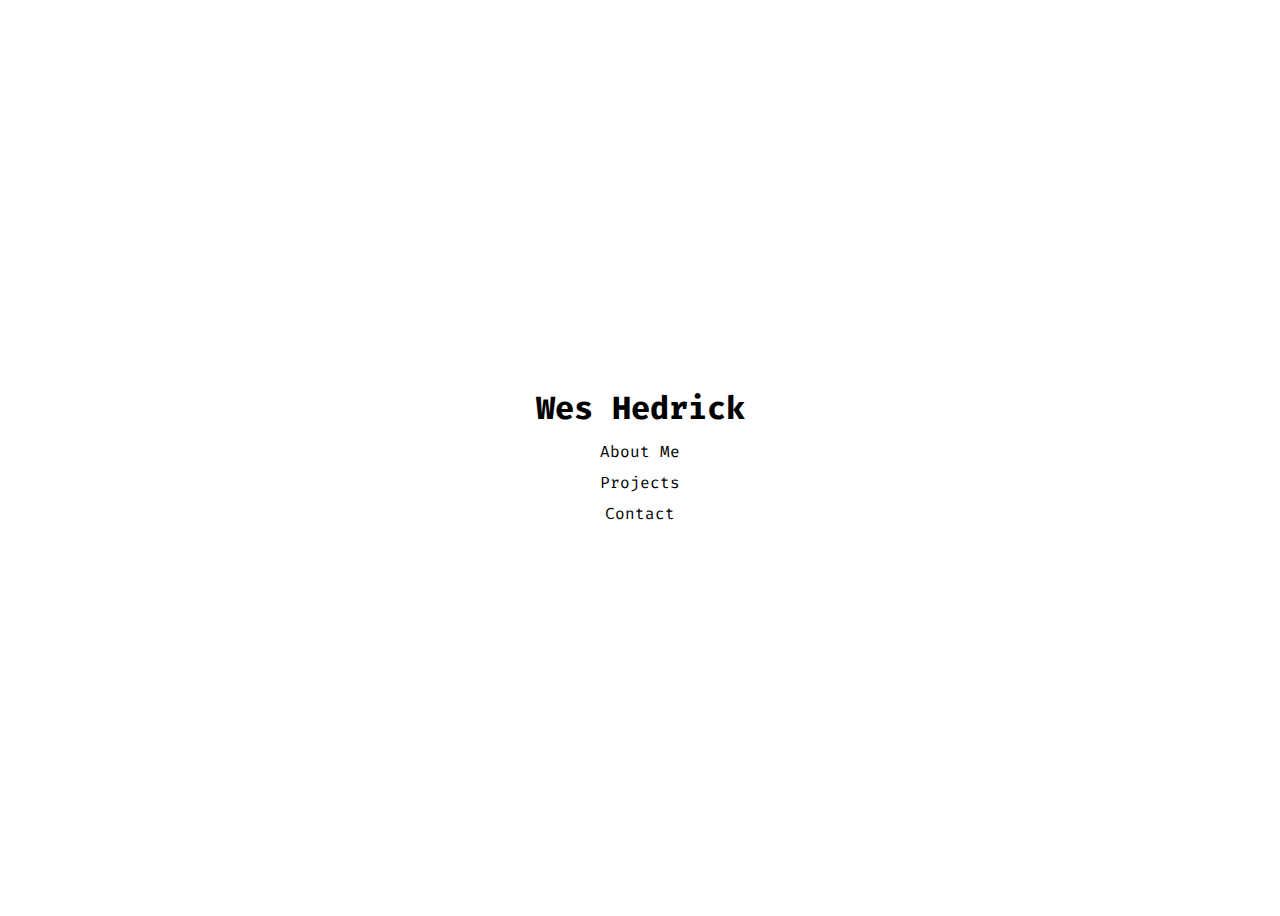
==== portfoliolanding.html @ 71fe1fa3 "development portfolio" ====
<!DOCTYPE html>
<html lang="en">
<head>
    <meta charset="UTF-8">
    <meta name="viewport" content="width=device-width, initial-scale=1.0">
    <meta http-equiv="X-UA-Compatible" content="ie=edge">
    <link rel="stylesheet" href="portfoliostyle.css">
    <link href="https://fonts.googleapis.com/css?family=Fira+Code&display=swap" rel="stylesheet">
    <script src="https://ajax.googleapis.com/ajax/libs/jquery/3.2.1/jquery.min.js"></script>
    <script src="portfolioscript.js"></script>
    <script src="portfoliodata.js"></script>
    <link rel="stylesheet" href="">
    <title>Document</title>
</head>
<body>
    <div>
        <h1>Wes Hedrick</h1>
        <div class = "linkcontainer">
            <a class="aboutme" href="">About Me</a>
            <a class="projects" href="">Projects</a>
            <a class="contact" href="">Contact</a>
        </div>
    </div>
    
</body>
</html>
---- portfoliostyle.css ----
* {
    box-sizing: border-box;
}

/*Landing Page*/

body {
    display: flex;
    height: 100vh;  
    flex-direction: column;
    justify-content: center;
    font-family: 'Fira Code', monospace;
}



h1, a, p {
    display: block;
    width: 90%;
    margin: auto;   
    text-align: center;
}

.linkcontainer {
    border: 2px solid white;
    height: 100px;
}

a {
    text-decoration: none;
    color: black;
    font-size: 16px;    
    margin-top: 10px;
    width: 200px;
}

.linkcontainer > a:hover {
    font-size: 18px; 
    
}

/*About Me*/

code {
    font-size: 25px;
}


/*Projects*/

.projectcontainer {
    width: 300px;
    height: 250px;
    /*border: 2px solid red;*/
    position: relative;
    display: block;
    margin: auto;
}

.projectcontainer > img {
    width: 100%;
    opacity: 1;
    transition: .5s ease;
}

.projectcontainer:hover img {
    opacity: 0.3;
}

.projectbuttons {
    opacity: 0;
    transition: .5s ease;
    position: absolute;
    display: block;
    padding-bottom: 8px;   
    width: 100%;
    top: 50%;
    left: 50%;
    transform: translate(-50%, -50%);
    -ms-transform: translate(-50%, -50%);
    text-align: center;
    border: 2px solid lightcoral;
    background-color: lightgreen;

}

.projectcontainer:hover .projectbuttons {
    opacity: 1;
}


.projectbuttons > a {
    width: 100px;
    height: 50px;
    border: 2px solid black;
    display: inline-block;
    background-color: lightcoral;   
}

.projectbuttons > a:hover {
    background-color: aquamarine;
    border: 2px solid green;
}

.projectdescription {
    margin-top: 10px;
}

.projectdescriptiontwo{
    margin-top: -40px;
}
.buttoncontainer {
    width: 90%;
    margin: auto;
    text-align: center;
    margin-top: 40px;
    display: flex;
    flex-direction: row;
    justify-content: space-evenly;
}

button {
    width: 150px;
    height: 40px;
    border: 2px solid black;
}


/*Contact Page*/

.contactscontainer {
    border: 2px solid white;
    text-align: center;
    margin-top: 20px;
}

.contactscontainer > a {
    width: 60px;
    height: 60px;
    display: inline-block;
}


/*Common Elements*/

.homebutton {
    width: 90%;
    height: 150px;
    margin: auto;
    text-align: center;
    display: flex;
    flex-direction: column;
    justify-content: center;
    align-items: center;
}
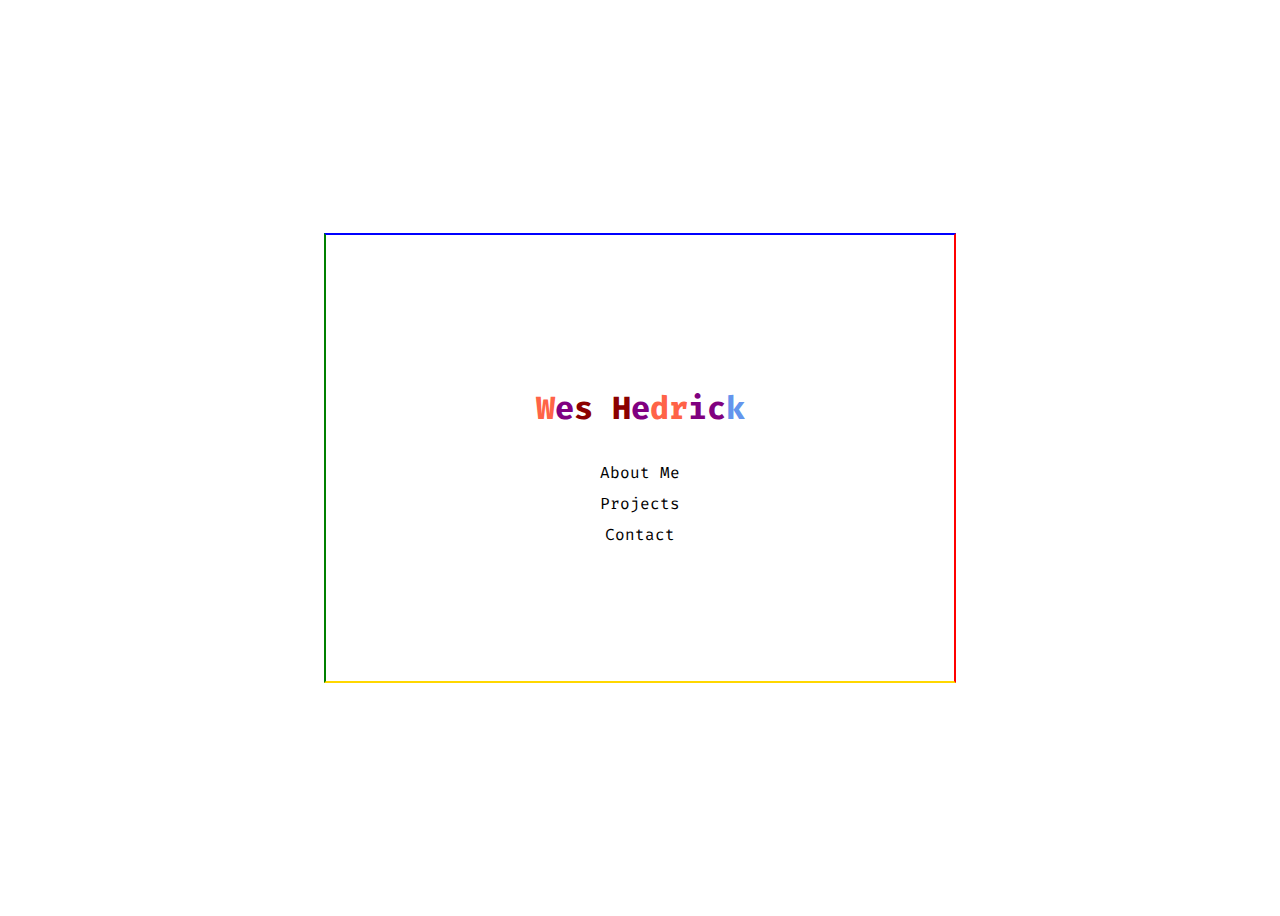
==== commit 1785ed8b: "updated styling added media query" ====
--- a/portfoliolanding.html
+++ b/portfoliolanding.html
@@ -13,15 +13,9 @@
     <title>Document</title>
 </head>
 <body>
-    <div>
-        <h1>Wes Hedrick</h1>
-        <div class = "linkcontainer">
-            <a class="aboutme" href="">About Me</a>
-            <a class="projects" href="">Projects</a>
-            <a class="contact" href="">Contact</a>
-        </div>
-    </div>
-    
+        
 </body>
 </html>
 
+
+
--- a/portfoliostyle.css
+++ b/portfoliostyle.css
@@ -12,13 +12,39 @@
     font-family: 'Fira Code', monospace;
 }
 
+.landingContainer {
+    width: 80vw;
+    height: 500px;
+    border-top: 2px solid blue; 
+    border-right: 2px solid red; 
+    border-left: 2px solid green; 
+    border-bottom: 2px solid gold; 
+    margin: auto;
+    display: flex;
+    flex-direction: column; 
+    justify-content: center;
+    align-items: center;
+}
+
+.w, .d, .r {
+    color: tomato;
+}
+.e, .i, .c {
+    color: purple;
+}
+
+.s, .h {
+    color: darkred
+}
+
+.k {
+    color: cornflowerblue
+}
 
 
 h1, a, p {
     display: block;
-    width: 90%;
-    margin: auto;   
-    text-align: center;
+    text-align: center; 
 }
 
 .linkcontainer {
@@ -43,14 +69,19 @@
 
 code {
     font-size: 25px;
-}
-
+    color: tomato;
+}
+
+.longago {
+    color: rgb(75, 213, 238); /*R: 75 G: 213 B: 238*/
+    background-color: black;
+}
 
 /*Projects*/
 
 .projectcontainer {
     width: 300px;
-    height: 250px;
+    height: 300px;
     /*border: 2px solid red;*/
     position: relative;
     display: block;
@@ -103,11 +134,12 @@
 }
 
 .projectdescription {
+    margin-top: 20px;
+    margin-bottom: 20px;
+}
+
+.projectdescriptiontwo{
     margin-top: 10px;
-}
-
-.projectdescriptiontwo{
-    margin-top: -40px;
 }
 .buttoncontainer {
     width: 90%;
@@ -154,5 +186,75 @@
     align-items: center;
 }
 
-
-
+button {
+    border: 2px solid black;
+    background-color: white;
+    color: rgb(75, 213, 238);
+    font-size: 15px;
+
+}
+
+@media screen and (min-width: 376px) {
+    .landingContainer {
+        width: 50%;
+        height: 50%; 
+    }
+
+    .container {
+        width: 50vw;
+        height: 80vh;
+        padding-left: 20px;
+        padding-right: 20px;
+        border-top: 2px solid blue; 
+        border-right: 2px solid red; 
+        border-left: 2px solid green; 
+        border-bottom: 2px solid gold; 
+        margin: auto;
+        display: flex;
+        flex-direction: column; 
+        justify-content: center;
+        align-items: center; 
+    }
+
+    .homebutton {
+        margin-top: 20px; 
+        margin-left: auto;
+        margin-right: auto;
+        width: 90%; 
+        height: 50px;
+    
+    }
+
+    .buttoncontainer {
+        width: 90%;
+        margin: auto;
+        text-align: center;
+        margin-top: 40px;
+        margin-bottom: 10px;
+        display: flex;
+        flex-direction: row;
+        justify-content: space-evenly;
+    }
+
+    .projectPageContainer {
+        margin-top: 20px;
+        width: 50vw;
+        padding-left: 20px;
+        padding-right: 20px;
+        border-top: 2px solid blue; 
+        border-right: 2px solid red; 
+        border-left: 2px solid green; 
+        border-bottom: 2px solid gold; 
+        margin: auto;
+        display: flex;
+        flex-direction: column; 
+        justify-content: center;
+        align-items: center;        
+    }
+    .projectdescription {
+        margin-top: -10px;
+    }
+    .projectdescriptiontwo {
+        margin-top: -30px;
+    }
+}